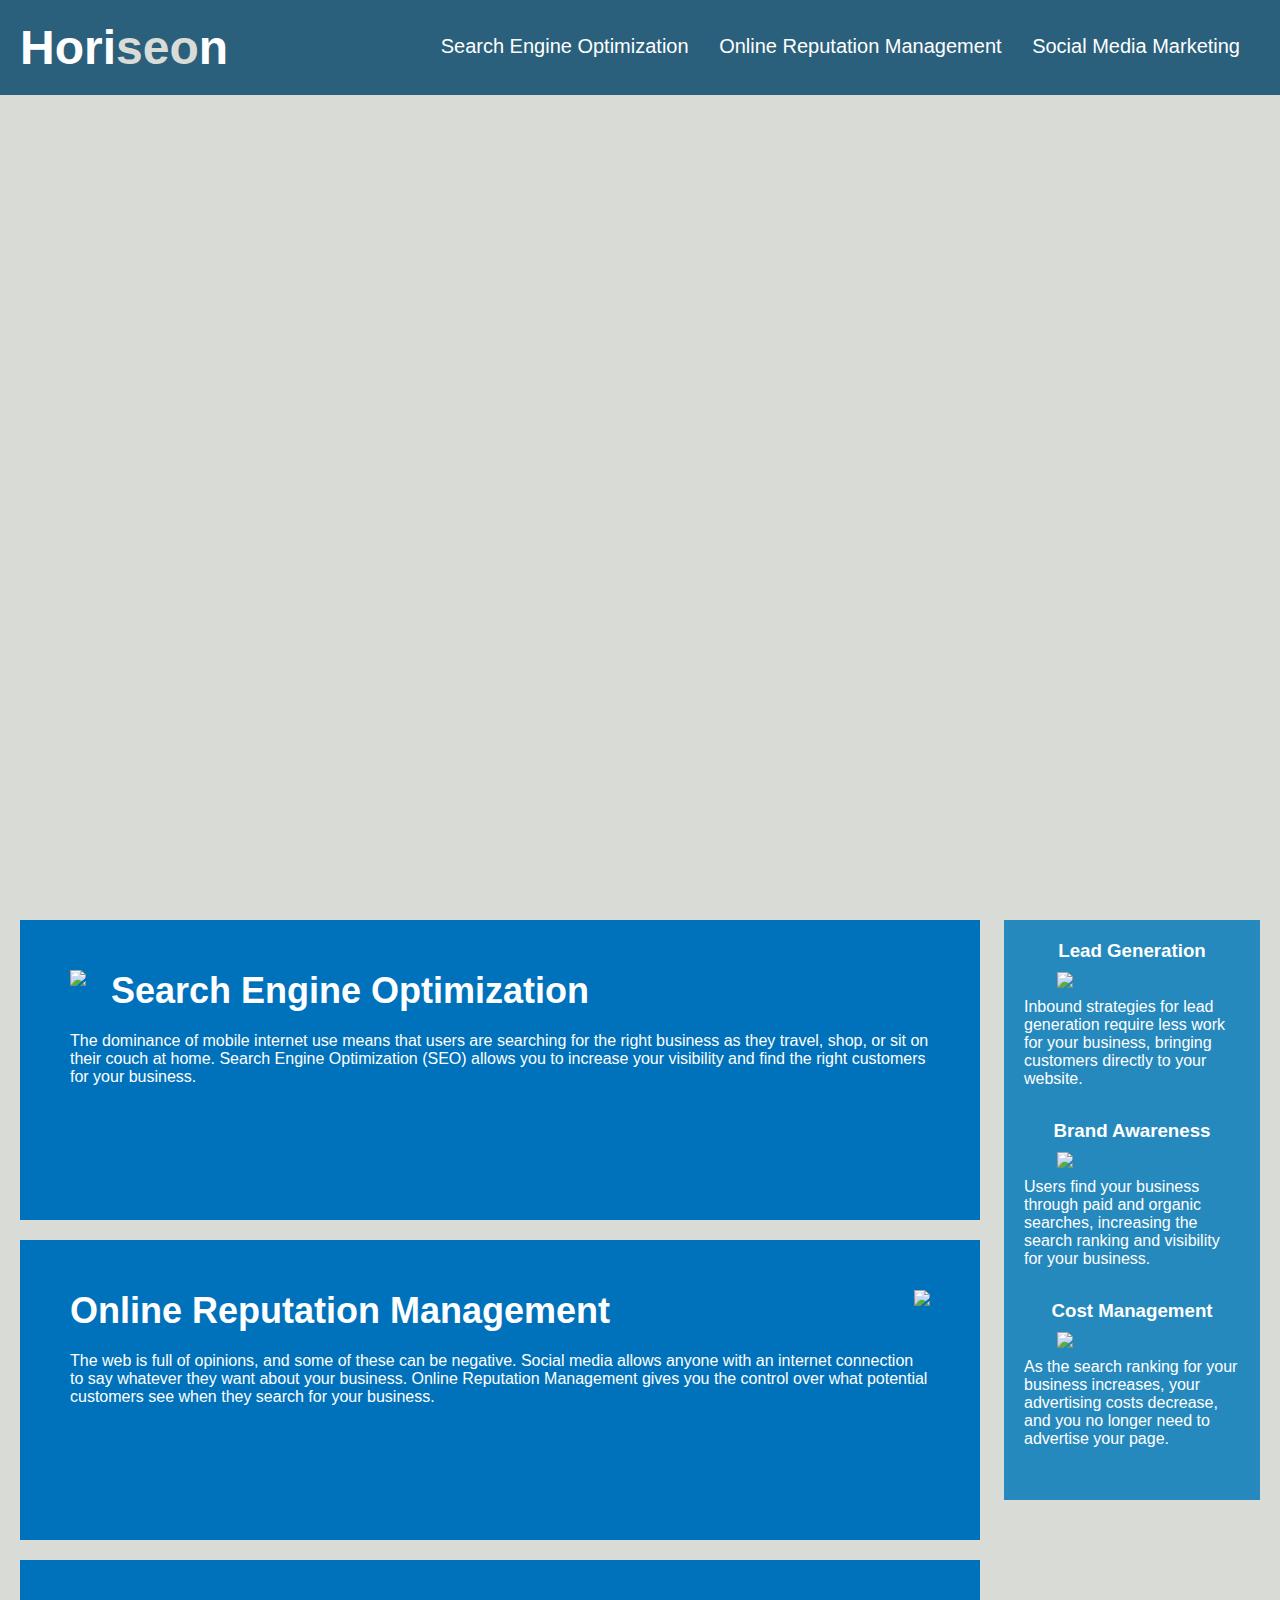
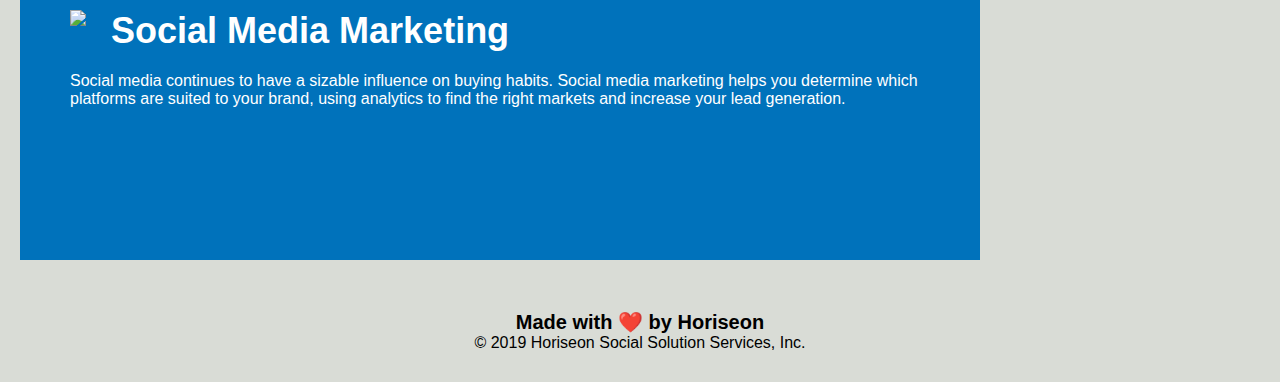
==== Develop/index.html @ 83f4fb5b "Title updated, header consolidation" ====
<!DOCTYPE html>
<html lang="en-us">

<head>
    <meta charset="UTF-8" />
    <link rel="stylesheet" href="./assets/css/style.css">
    <title>Horiseon</title>
    </title>
</head>

<body>
    <header>
        <h1>Hori<span class="seo">seo</span>n</h1>
        <div>
            <ul>
                <li>
                    <a href="#search-engine-optimization">Search Engine Optimization</a>
                </li>
                <li>
                    <a href="#online-reputation-management">Online Reputation Management</a>
                </li>
                <li>
                    <a href="#social-media-marketing">Social Media Marketing</a>
                </li>
            </ul>
  
        </header>
    </div>
    <div class="hero"></div>
    <div class="content">
        <div class="search-engine-optimization">
            <img src="./assets/images/search-engine-optimization.jpg" class="float-left" />
            <h2>Search Engine Optimization</h2>
            <p>
                The dominance of mobile internet use means that users are searching for the right business as they travel, shop, or sit on their couch at home. Search Engine Optimization (SEO) allows you to increase your visibility and find the right customers for your business.
            </p>
        </div>
        <div id="online-reputation-management" class="online-reputation-management">
            <img src="./assets/images/online-reputation-management.jpg" class="float-right" />
            <h2>Online Reputation Management</h2>
            <p>
                The web is full of opinions, and some of these can be negative. Social media allows anyone with an internet connection to say whatever they want about your business. Online Reputation Management gives you the control over what potential customers see when they search for your business.
            </p>
        </div>
        <div id="social-media-marketing" class="social-media-marketing">
            <img src="./assets/images/social-media-marketing.jpg" class="float-left" />
            <h2>Social Media Marketing</h2>
            <p>
                Social media continues to have a sizable influence on buying habits. Social media marketing helps you determine which platforms are suited to your brand, using analytics to find the right markets and increase your lead generation.
            </p>
        </div>
    </div>
    <div class="benefits">
        <div class="benefit-lead">
            <h3>Lead Generation</h3>
            <img src="./assets/images/lead-generation.png" />
            <p>
                Inbound strategies for lead generation require less work for your business, bringing customers directly to your website.
            </p>
        </div>
        <div class="benefit-brand">
            <h3>Brand Awareness</h3>
            <img src="./assets/images/brand-awareness.png" />
            <p>
                Users find your business through paid and organic searches, increasing the search ranking and visibility for your business.
            </p>
        </div>
        <div class="benefit-cost">
            <h3>Cost Management</h3>
            <img src="./assets/images/cost-management.png"></img>
            <p>
                As the search ranking for your business increases, your advertising costs decrease, and you no longer need to advertise your page.
            </p>
        </div>
    </div>
    <div class="footer">
        <h2>Made with ❤️️ by Horiseon</h2>
        <p>
            &copy; 2019 Horiseon Social Solution Services, Inc.
        </p>
    </div>
</body>

</html>
---- Develop/assets/css/style.css ----
* {
    box-sizing: border-box;
    padding: 0;
    margin: 0;
}

body {
    background-color: #d9dcd6;
}

header {
    padding: 20px;
    font-family: 'Trebuchet MS', 'Lucida Sans Unicode', 'Lucida Grande', 'Lucida Sans', Arial, sans-serif;
    background-color: #2a607c;
    color: #ffffff;
}

header h1 {
    display: inline-block;
    font-size: 48px;
}

header h1 .seo {
    color: #d9dcd6;
}

header div {
    padding-top: 15px;
    margin-right: 20px;
    float: right;
    font-family: 'Gill Sans', 'Gill Sans MT', Calibri, 'Trebuchet MS', sans-serif;
    font-size: 20px;
}

header div ul {
    list-style-type: none;
}

header div ul li {
    display: inline-block;
    margin-left: 25px;
}

a {
    color: #ffffff;
    text-decoration: none;
}

p {
    font-size: 16px;
}

.hero {
    height: 800px;
    width: 100%;
    margin-bottom: 25px;
    background-image: url("../images/digital-marketing-meeting.jpg");
    background-size: cover;
    background-position: center;
}

.float-left {
    float: left;
    margin-right: 25px;
}

.float-right {
    float: right;
    margin-left: 25px;
}

.content {
    width: 75%;
    display: inline-block;
    margin-left: 20px;
}

.benefits {
    margin-right: 20px;
    padding: 20px;
    clear: both;
    float: right;
    width: 20%;
    height: 100%;
    font-family: 'Gill Sans', 'Gill Sans MT', Calibri, 'Trebuchet MS', sans-serif;
    background-color: #2589bd;
}

.benefit-lead {
    margin-bottom: 32px;
    color: #ffffff;
}

.benefit-brand {
    margin-bottom: 32px;
    color: #ffffff;
}

.benefit-cost {
    margin-bottom: 32px;
    color: #ffffff;
}

.benefit-lead h3 {
    margin-bottom: 10px;
    text-align: center;
}

.benefit-brand h3 {
    margin-bottom: 10px;
    text-align: center;
}

.benefit-cost h3 {
    margin-bottom: 10px;
    text-align: center;
}

.benefit-lead img {
    display: block;
    margin: 10px auto;
    max-width: 150px;
}

.benefit-brand img {
    display: block;
    margin: 10px auto;
    max-width: 150px;
}

.benefit-cost img {
    display: block;
    margin: 10px auto;
    max-width: 150px;
}

.search-engine-optimization {
    margin-bottom: 20px;
    padding: 50px;
    height: 300px;
    font-family: 'Gill Sans', 'Gill Sans MT', Calibri, 'Trebuchet MS', sans-serif;
    background-color: #0072bb;
    color: #ffffff;
}

.online-reputation-management {
    margin-bottom: 20px;
    padding: 50px;
    height: 300px;
    font-family: 'Gill Sans', 'Gill Sans MT', Calibri, 'Trebuchet MS', sans-serif;
    background-color: #0072bb;
    color: #ffffff;
}

.social-media-marketing {
    margin-bottom: 20px;
    padding: 50px;
    height: 300px;
    font-family: 'Gill Sans', 'Gill Sans MT', Calibri, 'Trebuchet MS', sans-serif;
    background-color: #0072bb;
    color: #ffffff;
}

.search-engine-optimization img {
    max-height: 200px;
}

.online-reputation-management img {
    max-height: 200px;
}

.social-media-marketing img {
    max-height: 200px;
}

.search-engine-optimization h2 {
    margin-bottom: 20px;
    font-size: 36px;
}

.online-reputation-management h2 {
    margin-bottom: 20px;
    font-size: 36px;
}

.social-media-marketing h2 {
    margin-bottom: 20px;
    font-size: 36px;
}

.footer {
    padding: 30px;
    clear: both;
    font-family: 'Trebuchet MS', 'Lucida Sans Unicode', 'Lucida Grande', 'Lucida Sans', Arial, sans-serif;
    text-align: center;
}

.footer h2 {
    font-size: 20px;
}
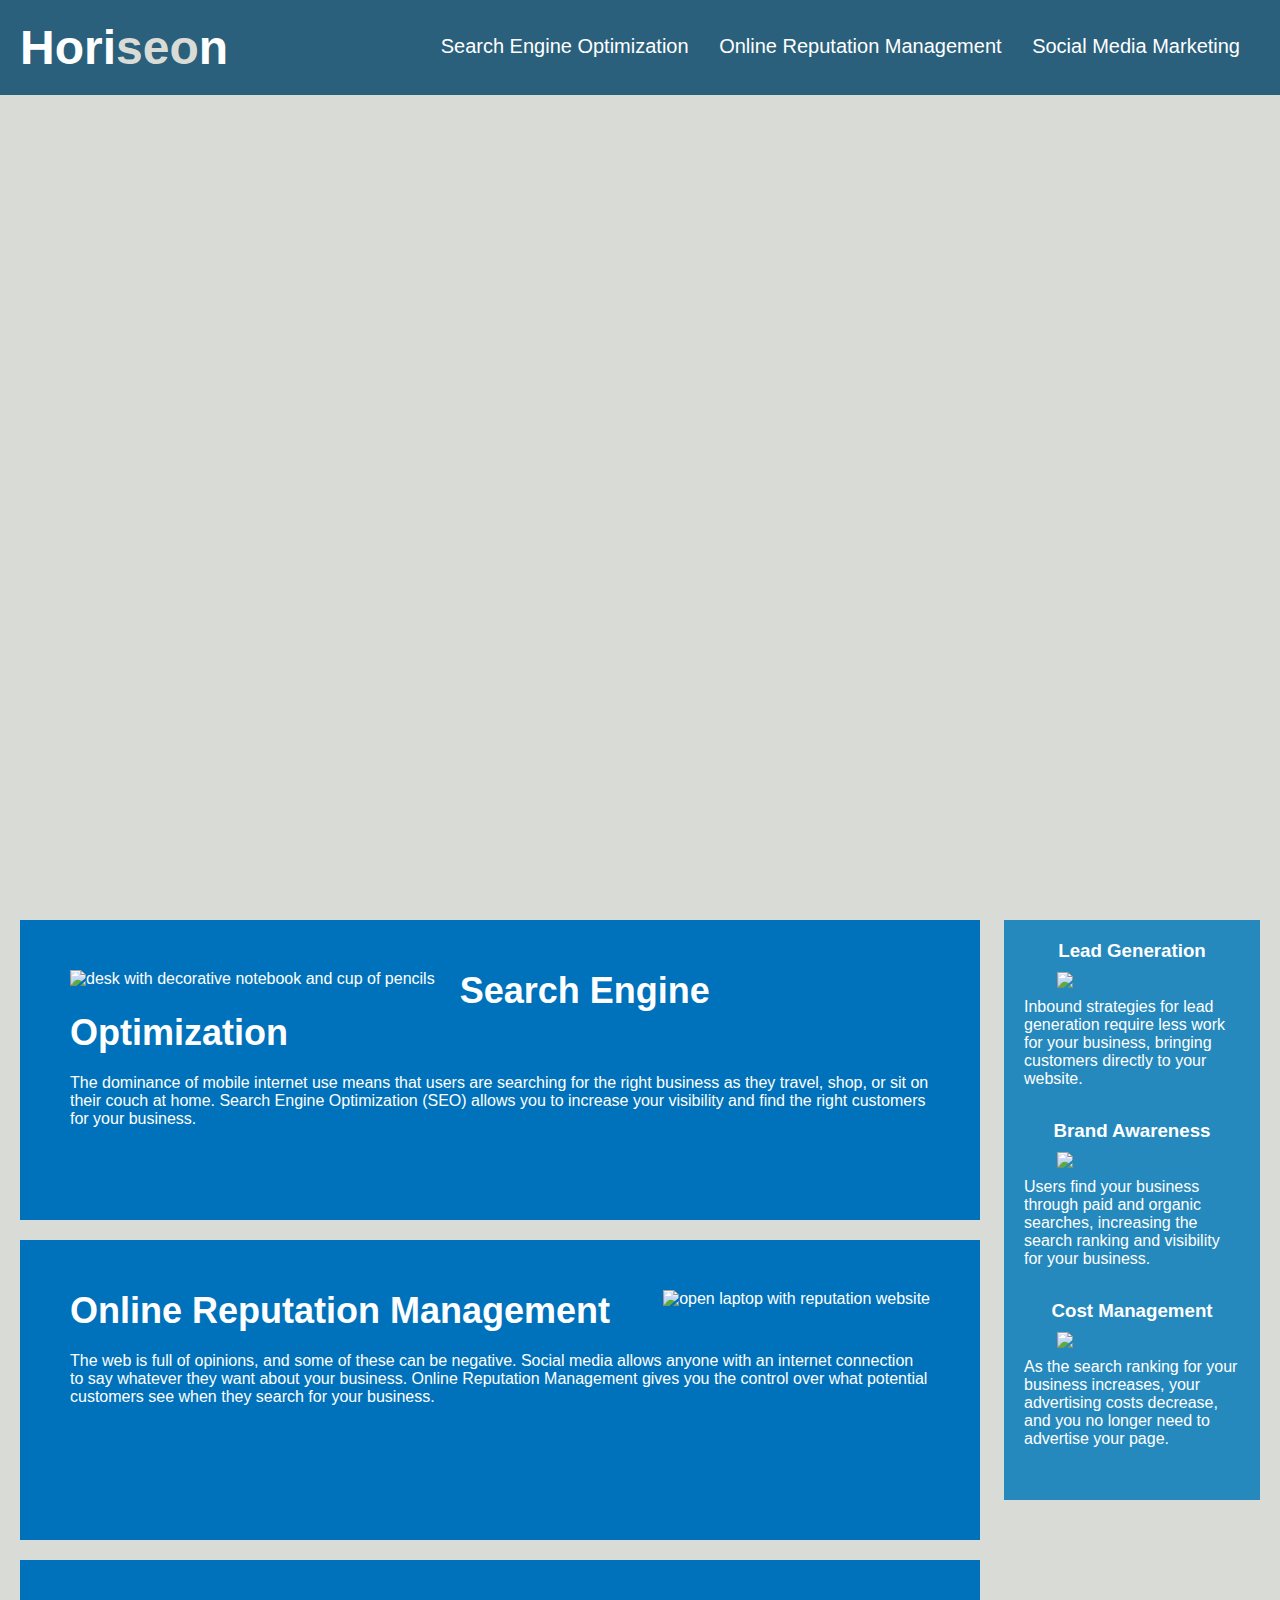
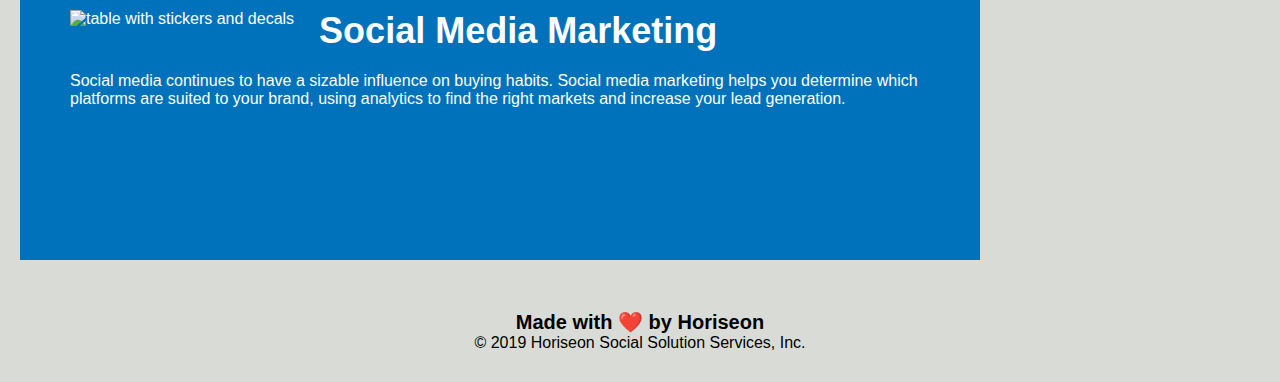
==== commit 413cb592: "Consolidated benefits header and div sections" ====
--- a/Develop/index.html
+++ b/Develop/index.html
@@ -23,27 +23,27 @@
                     <a href="#social-media-marketing">Social Media Marketing</a>
                 </li>
             </ul>
-  
+            </nav>  
         </header>
     </div>
     <div class="hero"></div>
     <div class="content">
-        <div class="search-engine-optimization">
-            <img src="./assets/images/search-engine-optimization.jpg" class="float-left" />
+        <div id="search-engine-optimization" class="search-engine-optimization">
+            <img src="./assets/images/search-engine-optimization.jpg" alt= "desk with decorative notebook and cup of pencils" class="float-left" />
             <h2>Search Engine Optimization</h2>
             <p>
                 The dominance of mobile internet use means that users are searching for the right business as they travel, shop, or sit on their couch at home. Search Engine Optimization (SEO) allows you to increase your visibility and find the right customers for your business.
             </p>
         </div>
         <div id="online-reputation-management" class="online-reputation-management">
-            <img src="./assets/images/online-reputation-management.jpg" class="float-right" />
+            <img src="./assets/images/online-reputation-management.jpg" alt = "open laptop with reputation website" class="float-right" />
             <h2>Online Reputation Management</h2>
             <p>
                 The web is full of opinions, and some of these can be negative. Social media allows anyone with an internet connection to say whatever they want about your business. Online Reputation Management gives you the control over what potential customers see when they search for your business.
             </p>
         </div>
         <div id="social-media-marketing" class="social-media-marketing">
-            <img src="./assets/images/social-media-marketing.jpg" class="float-left" />
+            <img src="./assets/images/social-media-marketing.jpg" alt = " table with stickers and decals" class="float-left" />
             <h2>Social Media Marketing</h2>
             <p>
                 Social media continues to have a sizable influence on buying habits. Social media marketing helps you determine which platforms are suited to your brand, using analytics to find the right markets and increase your lead generation.
--- a/Develop/assets/css/style.css
+++ b/Develop/assets/css/style.css
@@ -20,7 +20,7 @@
     font-size: 48px;
 }
 
-header h1 .seo {
+.seo {
     color: #d9dcd6;
 }
 
@@ -86,90 +86,35 @@
     background-color: #2589bd;
 }
 
-.benefit-lead {
+.benefits div {
     margin-bottom: 32px;
     color: #ffffff;
+
 }
 
-.benefit-brand {
-    margin-bottom: 32px;
-    color: #ffffff;
+.benefits h3 {
+    margin-bottom: 10px;
+    text-align: center;
+
 }
 
-.benefit-cost {
-    margin-bottom: 32px;
-    color: #ffffff;
-}
-
-.benefit-lead h3 {
-    margin-bottom: 10px;
-    text-align: center;
-}
-
-.benefit-brand h3 {
-    margin-bottom: 10px;
-    text-align: center;
-}
-
-.benefit-cost h3 {
-    margin-bottom: 10px;
-    text-align: center;
-}
-
-.benefit-lead img {
+.benefits img {
     display: block;
     margin: 10px auto;
     max-width: 150px;
 }
 
-.benefit-brand img {
-    display: block;
-    margin: 10px auto;
-    max-width: 150px;
-}
-
-.benefit-cost img {
-    display: block;
-    margin: 10px auto;
-    max-width: 150px;
-}
-
-.search-engine-optimization {
+.search-engine-optimization, .online-reputation-management, .social-media-marketing  {
     margin-bottom: 20px;
     padding: 50px;
     height: 300px;
     font-family: 'Gill Sans', 'Gill Sans MT', Calibri, 'Trebuchet MS', sans-serif;
     background-color: #0072bb;
     color: #ffffff;
+
 }
 
-.online-reputation-management {
-    margin-bottom: 20px;
-    padding: 50px;
-    height: 300px;
-    font-family: 'Gill Sans', 'Gill Sans MT', Calibri, 'Trebuchet MS', sans-serif;
-    background-color: #0072bb;
-    color: #ffffff;
-}
-
-.social-media-marketing {
-    margin-bottom: 20px;
-    padding: 50px;
-    height: 300px;
-    font-family: 'Gill Sans', 'Gill Sans MT', Calibri, 'Trebuchet MS', sans-serif;
-    background-color: #0072bb;
-    color: #ffffff;
-}
-
-.search-engine-optimization img {
-    max-height: 200px;
-}
-
-.online-reputation-management img {
-    max-height: 200px;
-}
-
-.social-media-marketing img {
+.content img {
     max-height: 200px;
 }
 
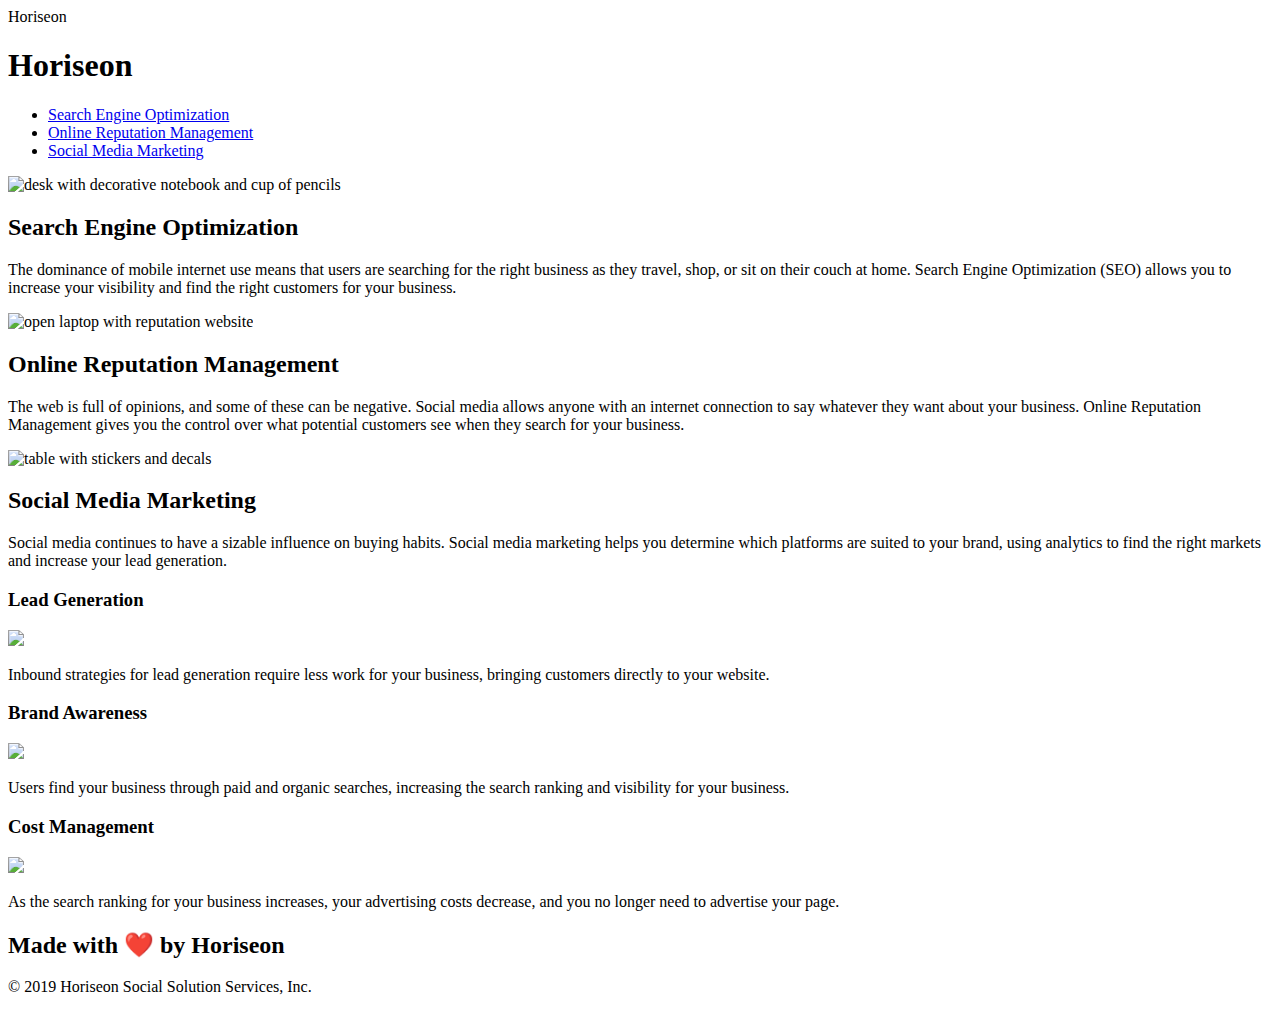
==== commit be03e414: "updated style sheet reference" ====
--- a/Develop/index.html
+++ b/Develop/index.html
@@ -3,7 +3,7 @@
 
 <head>
     <meta charset="UTF-8" />
-    <link rel="stylesheet" href="./assets/css/style.css">
+    <link href="stylesheet" rel="s"
     <title>Horiseon</title>
     </title>
 </head>
